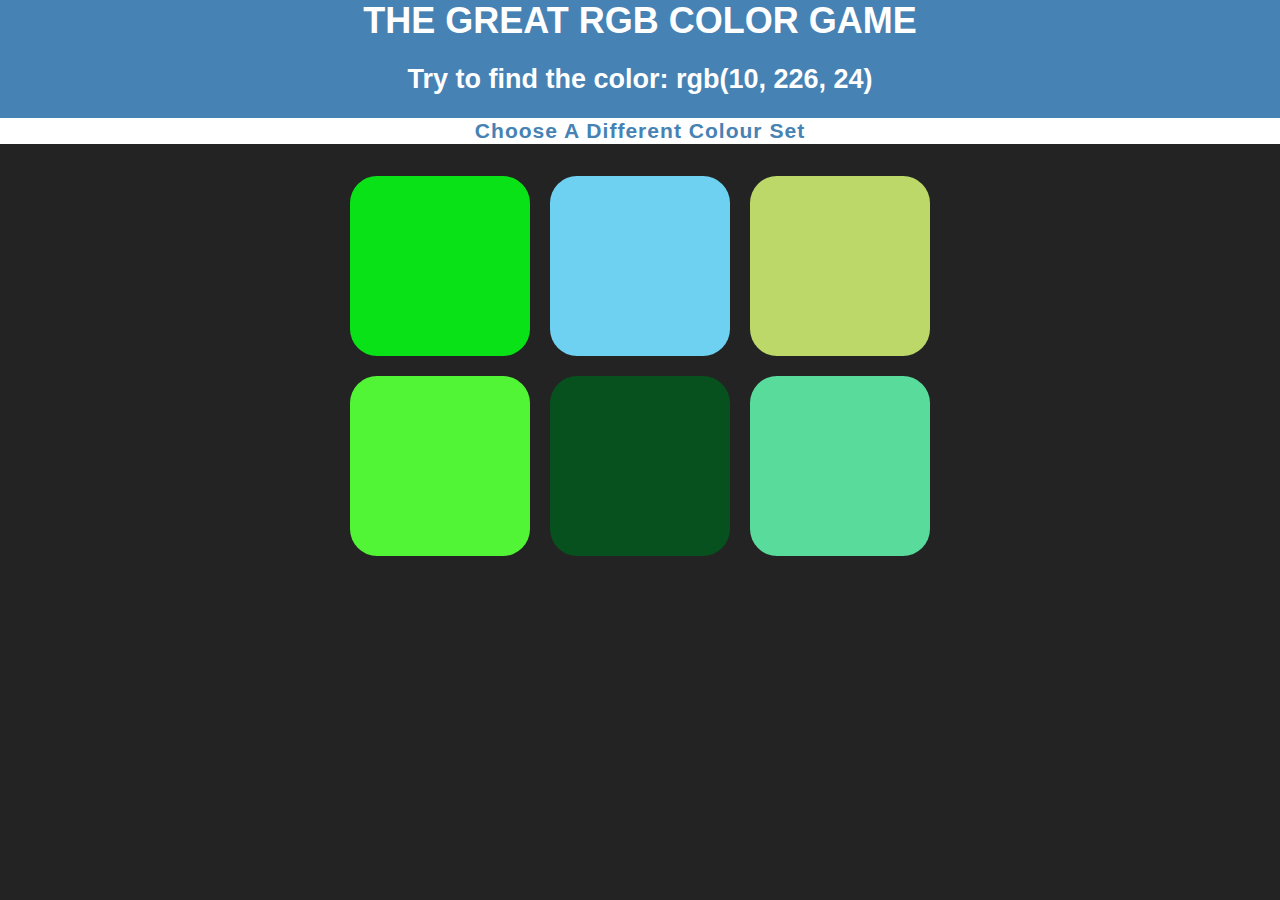
==== index.html @ 7ab4d6cd "Changed for github page deployment" ====
<!DOCTYPE html>
<html>
    <head>
        <link rel="stylesheet" type ="text/css" href = "colorGame.css">
        <title>Color Game</title>
    </head>
    <body>
        <div id= "header">
        <h1>The Great RGB color Game</h1>
        <h2> Try to find the color: <span id ="winner"></span></h2>
        
            <h3><button id ="reset">Choose a different colour set</button><span id = "message"></span><h2></h3>
          
        </div>
        <div id = "container">
        <div class ="square"></div>
        <div class ="square"></div>
        <div class ="square"></div>
        <div class ="square"></div>
        <div class ="square"></div>
        <div class ="square"></div>
        </div>
        <script type="text/javascript" src="colorGame.js"></script>
        


    </body>
</html>
---- colorGame.css ----
body{
    margin: 0;
    background-color: #232323;
    font-size: large;
    font-family: 'Lucida Sans', 'Lucida Sans Regular', 'Lucida Grande', 'Lucida Sans Unicode', Geneva, Verdana, sans-serif;
    font-weight: normal;
    
}

.square {
    width:30%;
    background: purple;
    padding-bottom: 30%;
    float: left;
    margin: 1.66%;
    border-radius: 15%;
}

#container{
    max-width: 600px;
    margin:0 auto;
    background-color:#232323;
    border-radius: 25px;

}

#header{
    color: white;
    background-color: steelblue;
    text-align: center;
    margin: 0;
}

h3{
    background-color: white;
    color: black;
    margin:0 ;
    text-align: center;
    text-transform: capitalize;
}
#message{
    color: #232323;
    margin: 0;
}
h1{
    margin: 0;
    text-transform: uppercase;
}
#reset{
    border: none;
    background: none;
    text-transform: capitalize;
    height: 100%;
    font-weight: 700;
    color: steelblue;
    letter-spacing: 1px;
    font-size: inherit;
    
}
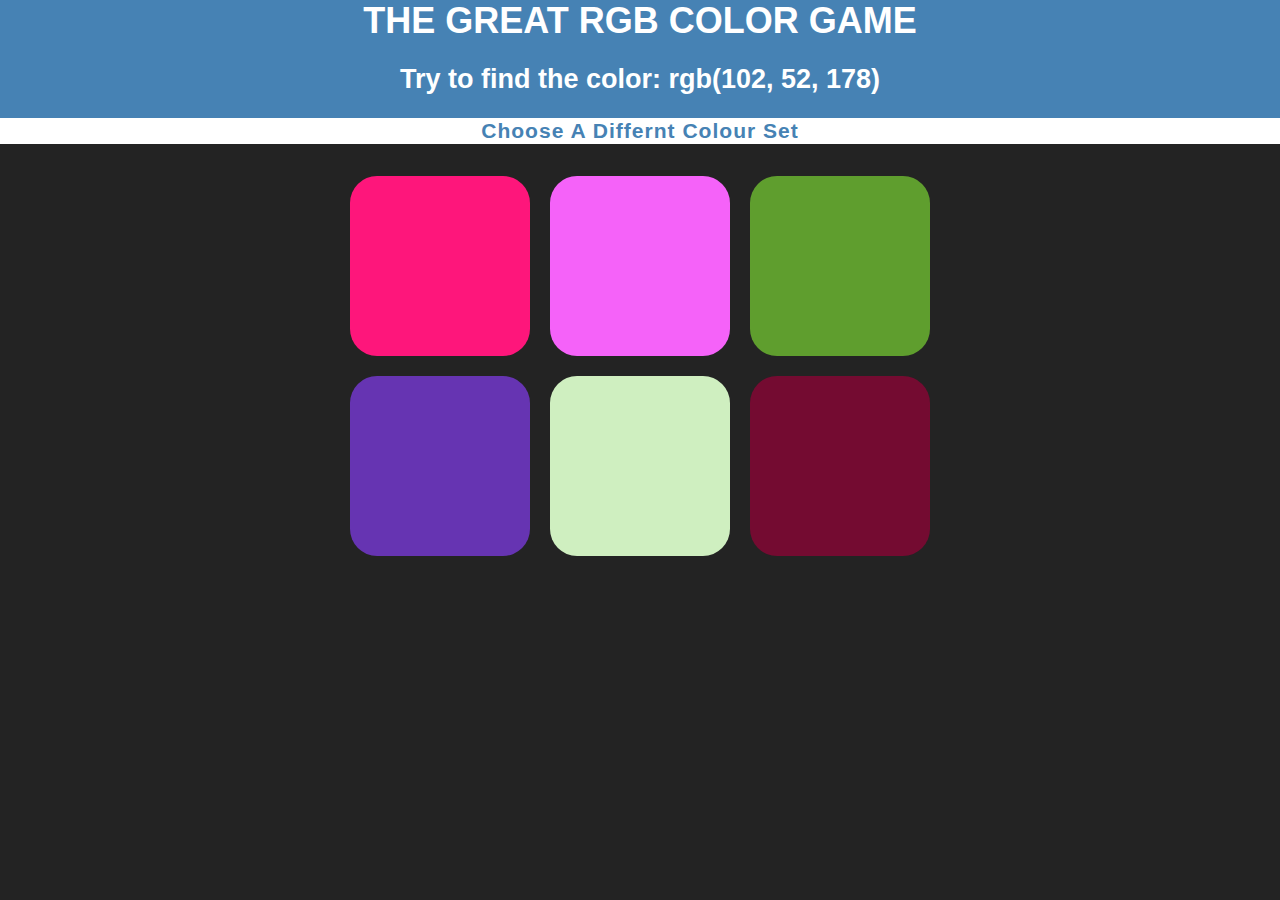
==== commit 935e59a2: "Corrected and spelling patched bugs" ====
--- a/index.html
+++ b/index.html
@@ -9,7 +9,7 @@
         <h1>The Great RGB color Game</h1>
         <h2> Try to find the color: <span id ="winner"></span></h2>
         
-            <h3><button id ="reset">Choose a different colour set</button><span id = "message"></span><h2></h3>
+            <h3><button id ="reset">Choose a differnt colour set</button><span id = "message"></span><h2></h3>
           
         </div>
         <div id = "container">
